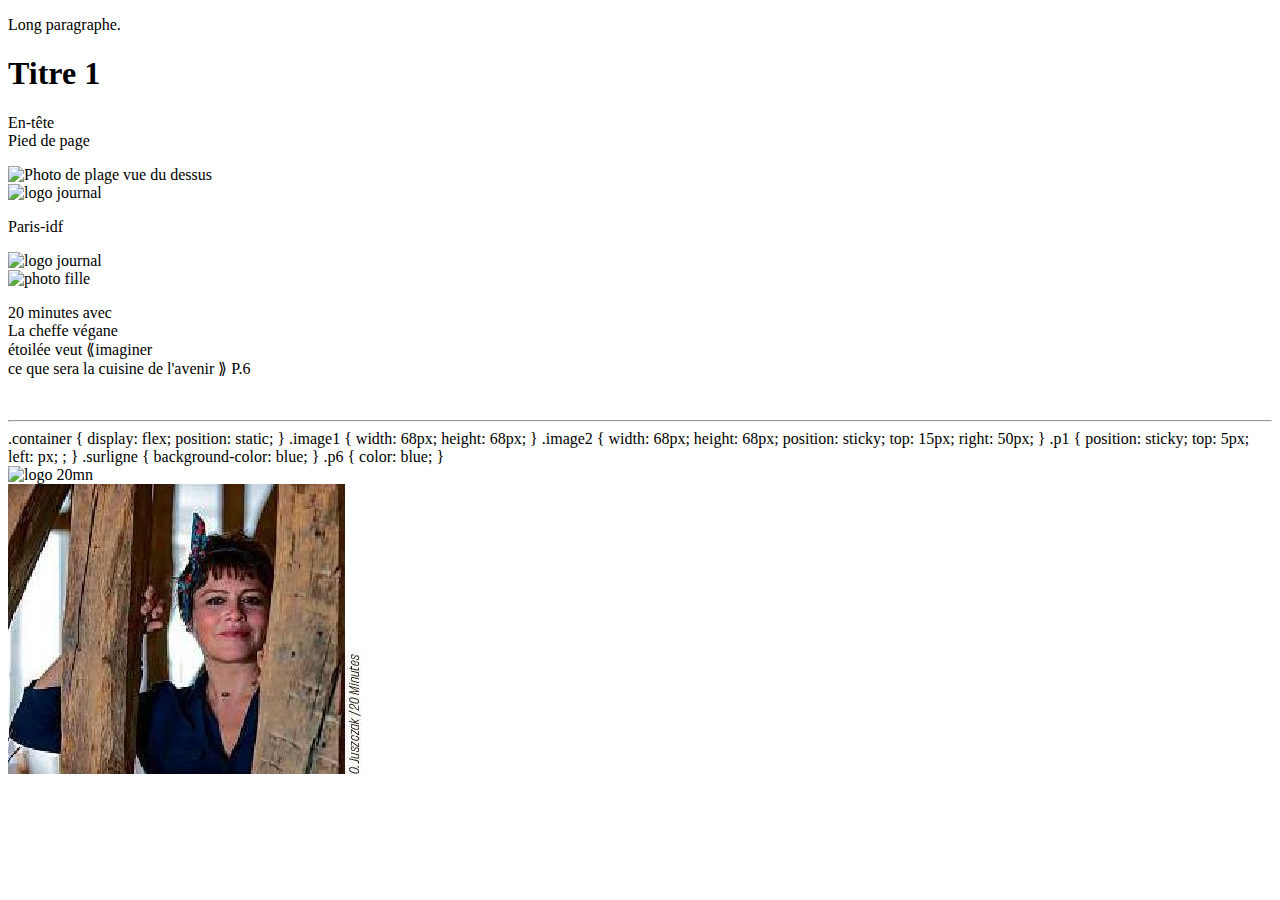
==== index.html @ 669ec8ec "projet Journal" ====
<!DOCTYPE html>
<html lang="en">

<head>
    <meta charset="UTF-8">
    <meta name="viewport" content="width=device-width, initial-scale=1.0">
    <title>Document</title>
</head>

<body>
    <p> Long paragraphe. <br> </p>
    <h1>Titre 1</h1>
    <header> En-tête</header>
    <footer> Pied de page </footer>
    <!-- br saut à la ligne-->

</body>

</html>



<p>
<div class="container">
    <div class="element element1"><img src="20minutes.png" alt="Photo de plage vue du dessus" /></div>


</div>


<section class="container">
    <div class="logo journal"><img class="logo" width="68px" height="68px" src="20minutes.png" alt="logo journal" />
        <p>Paris-idf</p>
</section>

</p>



<section class="container">
    <section class="logo journal"><img class="image1" src="20minutes.png" alt="logo journal" /></section>

    <section class="container">
        <section class="image fille"><img class="image2" src="fille.png" alt="photo fille" /></section>
        <section class="prgph1">
            <p class="p1">
                <span class="surligne">20 minutes avec </span> <br>
                La cheffe végane <br>
                étoilée veut &#10218;imaginer <br> ce que sera la cuisine de l'avenir &#10219; <span
                    class="p6">P.6</span>
            </p>
            <br>
            <hr>

        </section>


        .container {
        display: flex;
        position: static;


        }

        .image1 {
        width: 68px;
        height: 68px;

        }

        .image2 {
        width: 68px;
        height: 68px;
        position: sticky;
        top: 15px;
        right: 50px;
        }

        .p1 {
        position: sticky;
        top: 5px;
        left: px;
        ;
        }

        .surligne {
        background-color: blue;
        }

        .p6 {
        color: blue;
        }


        <div class="header-col1"> <img class="20mn" src="images/20mn.jpg" alt="logo 20mn"> </div>
        <div class="header-col2"><img class="fille" src="images/F.jpg" alt="image fille"></div>
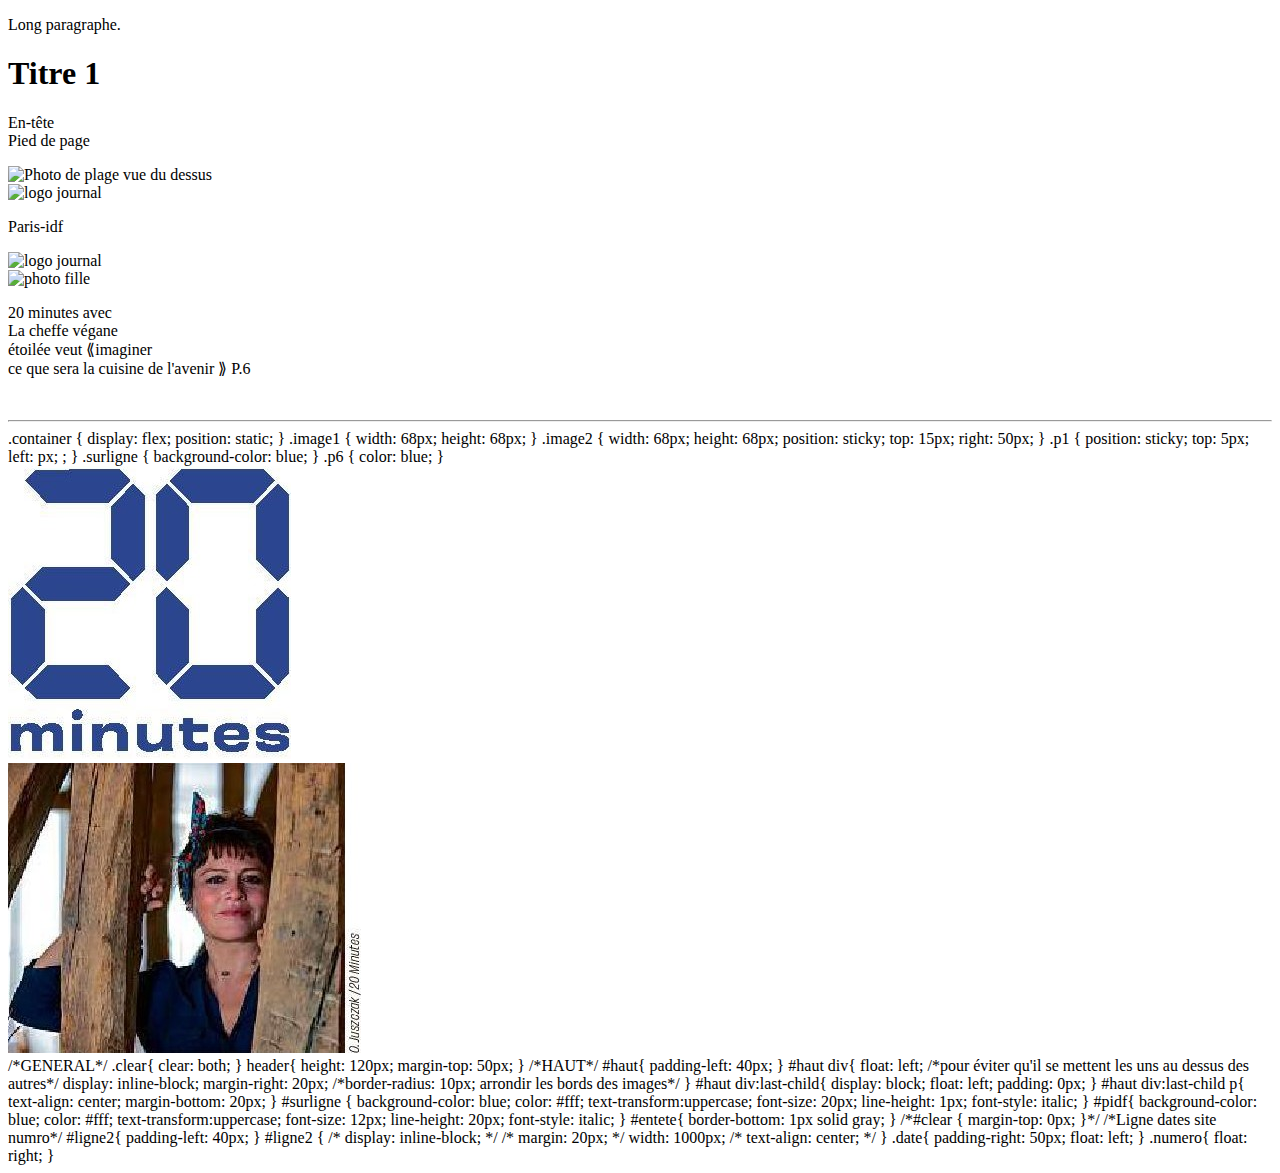
==== commit ca42349b: "modifs" ====
--- a/index.html
+++ b/index.html
@@ -93,4 +93,103 @@
 
 
         <div class="header-col1"> <img class="20mn" src="images/20mn.jpg" alt="logo 20mn"> </div>
-        <div class="header-col2"><img class="fille" src="images/F.jpg" alt="image fille"></div>+        <div class="header-col2"><img class="fille" src="images/F.jpg" alt="image fille"></div>
+
+
+
+
+        /*GENERAL*/
+        .clear{
+            clear: both;
+        }
+        
+        header{
+            height: 120px;   
+            margin-top: 50px;
+        }
+        
+             
+        
+        
+        /*HAUT*/
+        
+        #haut{
+         padding-left: 40px;
+        }
+        
+        #haut div{
+            float: left;  /*pour éviter qu'il se mettent les uns au dessus des autres*/
+            display: inline-block;
+            margin-right: 20px;
+            /*border-radius: 10px; arrondir les bords des images*/
+        }
+        
+        #haut div:last-child{
+            display: block;
+            float: left;
+            padding: 0px;
+            
+        }
+        
+        #haut div:last-child p{
+            text-align: center;
+            margin-bottom: 20px;
+        }
+        
+        #surligne {
+            background-color: blue;
+            color: #fff;
+            text-transform:uppercase;
+            font-size: 20px;
+            line-height: 1px;
+            font-style: italic;
+            }
+        
+        #pidf{
+            background-color: blue;
+            color: #fff;
+            text-transform:uppercase;
+            font-size: 12px;
+            line-height: 20px;
+            font-style: italic;
+            
+        }
+        
+        #entete{
+            border-bottom: 1px solid gray;
+        }
+        
+        /*#clear {
+            margin-top: 0px;
+        }*/
+        
+        /*Ligne dates site numro*/
+        
+        #ligne2{
+            padding-left: 40px;
+           }
+           
+        #ligne2 {
+            /* display: inline-block; */
+            /* margin: 20px; */
+            width: 1000px;
+            /* text-align: center; */
+        }
+        
+        .date{
+            padding-right: 50px;
+            float: left;
+        }
+        
+        
+        .numero{
+            float: right;
+        }
+        
+        
+        
+        
+        
+        
+        
+        